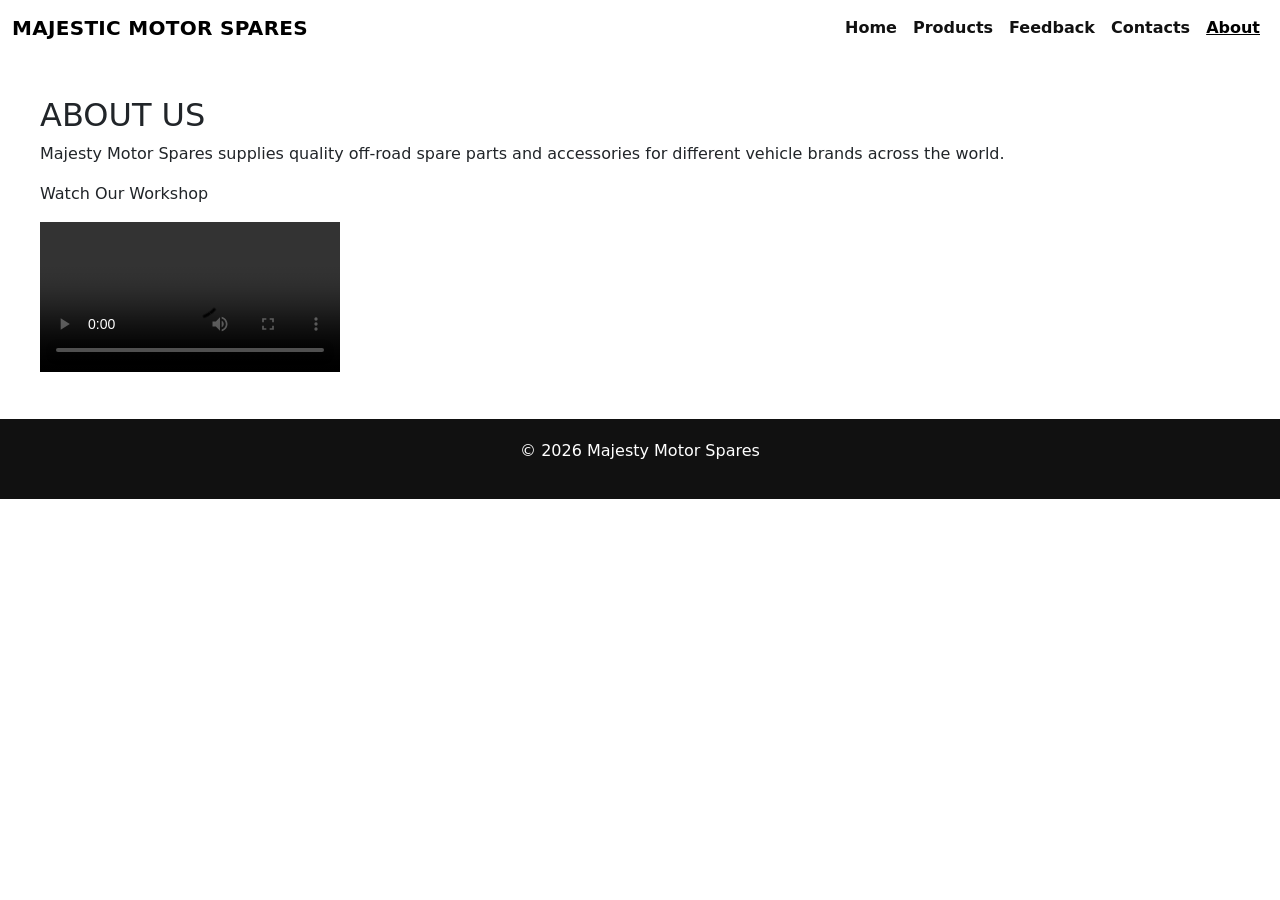
==== about.html @ 294830f8 "update about" ====
<!DOCTYPE html>
<html lang="en">
<head>
  <meta charset="UTF-8">
  <meta name="viewport" content="width=device-width, initial-scale=1.0">
  <title>About | Majesty Motor Spares</title>
<link rel="stylesheet" href="style.css">
<link href="https://cdn.jsdelivr.net/npm/bootstrap@5.3.3/dist/css/bootstrap.min.css" rel="stylesheet" integrity="sha384-QWTKZyjpPEjISv5WaRU9OFeRpok6YctnYmDr5pNlyT2bRjXh0JMhjY6hW+ALEwIH" crossorigin="anonymous">
</head>
<body>
<script src="https://cdn.jsdelivr.net/npm/bootstrap@5.3.3/dist/js/bootstrap.bundle.min.js" integrity="sha384-YvpcrYf0tY3lHB60NNkmXc5s9fDVZLESaAA55NDzOxhy9GkcIdslK1eN7N6jIeHz" crossorigin="anonymous"></script>

<!-- Shared header -->
<header>
  <nav class="navbar navbar-expand-lg">
    <div class="container-fluid">

      <a class="navbar-brand" href="#">MAJESTIC MOTOR SPARES</a>

      <button class="navbar-toggler" type="button"
        data-bs-toggle="collapse" data-bs-target="#navbarNav"
        aria-controls="navbarNav" aria-expanded="false" aria-label="Toggle navigation">
        <span class="navbar-toggler-icon"></span>
      </button>

      <div class="collapse navbar-collapse" id="navbarNav">
        <ul class="navbar-nav ms-auto">
          <li class="nav-item"><a class="nav-link" href="index.html">Home</a></li>
          <li class="nav-item"><a class="nav-link" href="products.html">Products</a></li>
          <li class="nav-item"><a class="nav-link" href="feedback.html">Feedback</a></li>
          <li class="nav-item"><a class="nav-link" href="contacts.html">Contacts</a></li>
          <li class="nav-item"><a class="nav-link active" href="about.html">About</a></li>
        </ul>
      </div>

    </div>
  </nav>
</header>


<section class="about">
  <h2>ABOUT US</h2>
  <p>
    Majesty Motor Spares supplies quality off-road spare parts and accessories for different vehicle brands across the world.
  </p>

  <!-- LEFT: VIDEO -->
  <div class="about-video-col">
    <p class="about-col-label">Watch Our Workshop</p>
    <div class="about-video-wrap">
      <video controls poster="">
        <source src="workshop.mp4" type="video/mp4">
        Your browser does not support HTML video.
      </video>
    </div>
  </div>
</section>


<footer>
  <p>&copy; 2026 Majesty Motor Spares</p>
</footer>

</body>
</html>
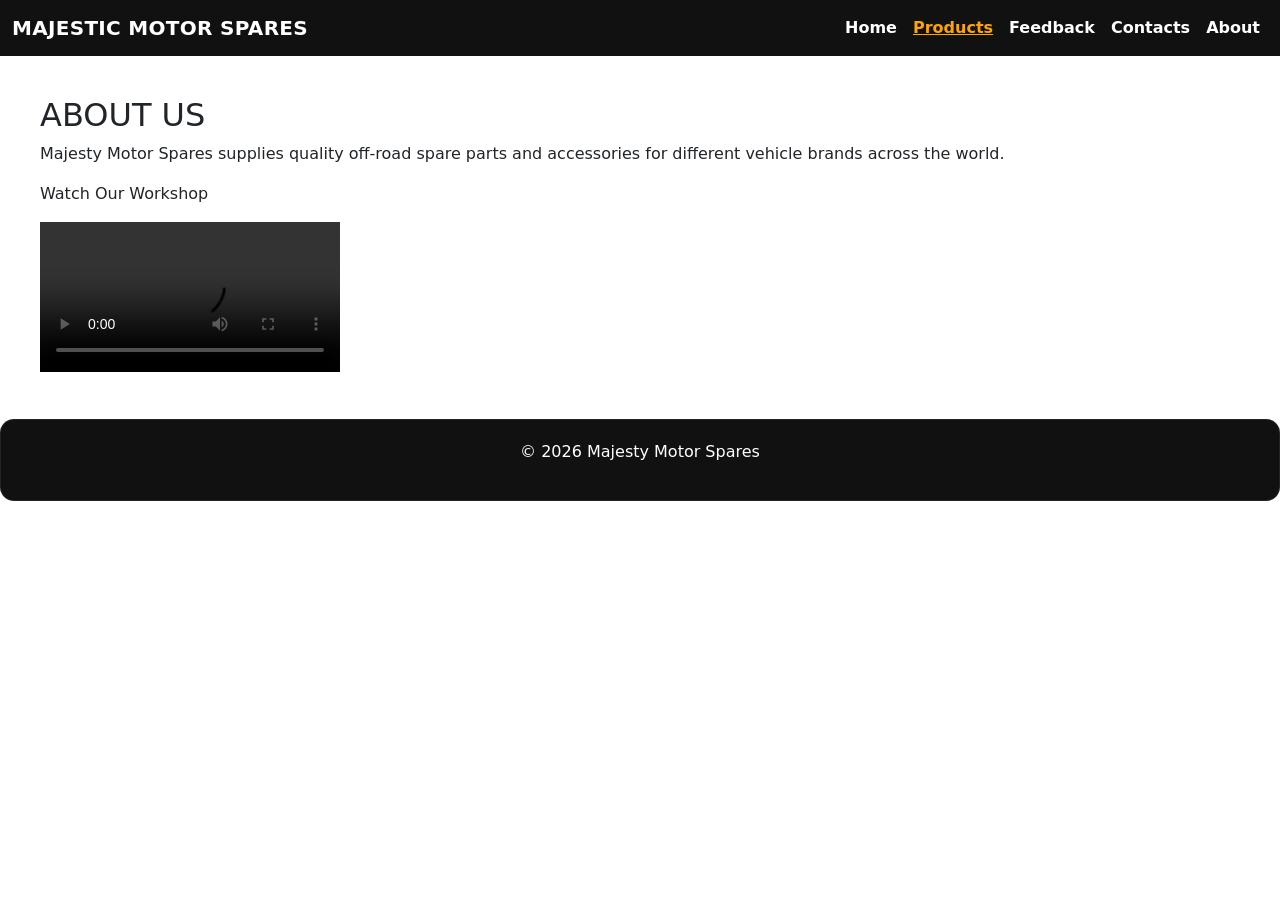
==== commit 9a578878: "Updated" ====
--- a/about.html
+++ b/about.html
@@ -12,7 +12,7 @@
 
 <!-- Shared header -->
 <header>
-  <nav class="navbar navbar-expand-lg">
+<nav class="navbar navbar-expand-lg navbar-dark">
     <div class="container-fluid">
 
       <a class="navbar-brand" href="#">MAJESTIC MOTOR SPARES</a>
@@ -26,10 +26,10 @@
       <div class="collapse navbar-collapse" id="navbarNav">
         <ul class="navbar-nav ms-auto">
           <li class="nav-item"><a class="nav-link" href="index.html">Home</a></li>
-          <li class="nav-item"><a class="nav-link" href="products.html">Products</a></li>
+          <li class="nav-item"><a class="nav-link active" href="products.html">Products</a></li>
           <li class="nav-item"><a class="nav-link" href="feedback.html">Feedback</a></li>
           <li class="nav-item"><a class="nav-link" href="contacts.html">Contacts</a></li>
-          <li class="nav-item"><a class="nav-link active" href="about.html">About</a></li>
+          <li class="nav-item"><a class="nav-link" href="about.html">About</a></li>
         </ul>
       </div>
 
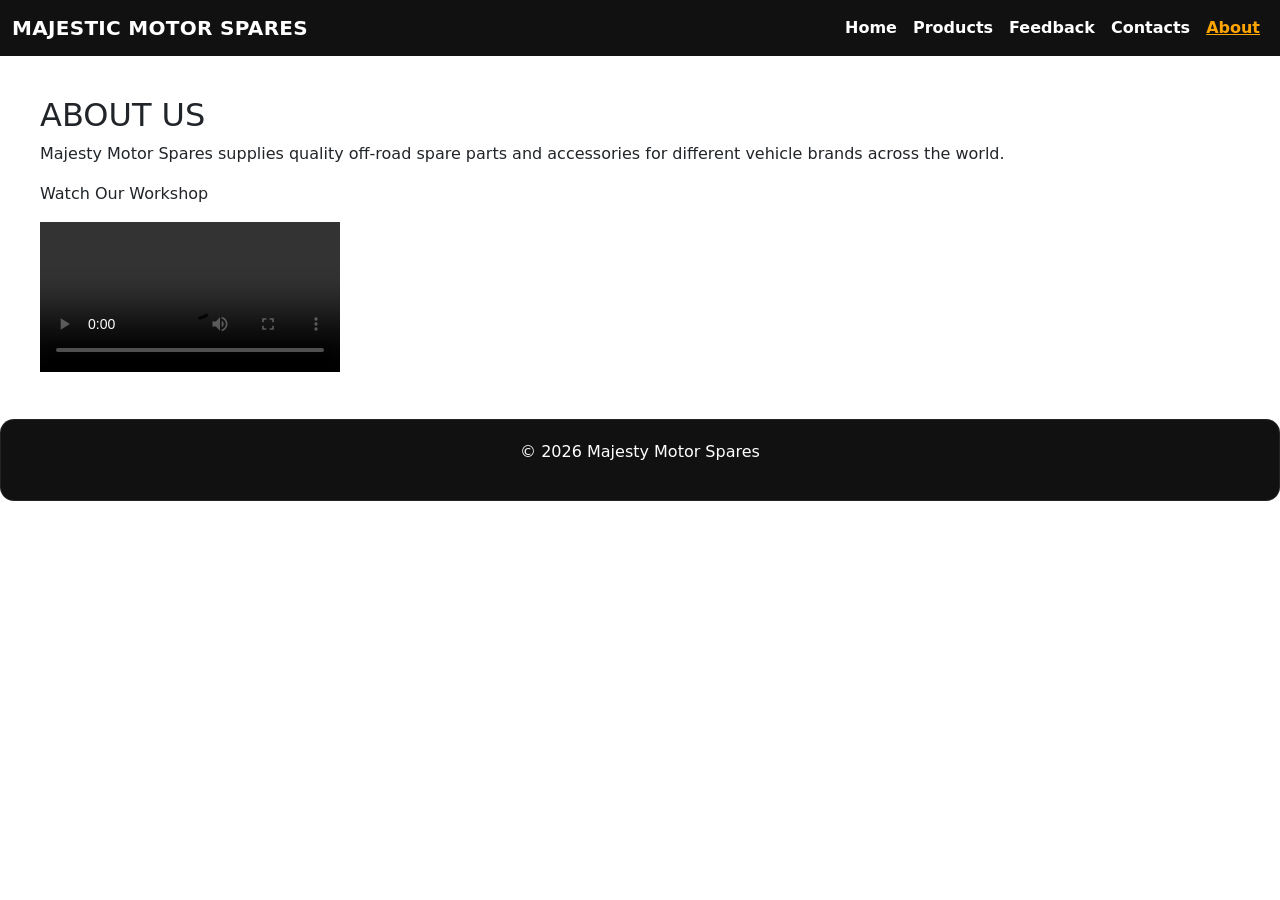
==== commit 287d434d: "saved" ====
--- a/about.html
+++ b/about.html
@@ -12,7 +12,7 @@
 
 <!-- Shared header -->
 <header>
-<nav class="navbar navbar-expand-lg navbar-dark">
+  <nav class="navbar navbar-expand-lg">
     <div class="container-fluid">
 
       <a class="navbar-brand" href="#">MAJESTIC MOTOR SPARES</a>
@@ -26,10 +26,10 @@
       <div class="collapse navbar-collapse" id="navbarNav">
         <ul class="navbar-nav ms-auto">
           <li class="nav-item"><a class="nav-link" href="index.html">Home</a></li>
-          <li class="nav-item"><a class="nav-link active" href="products.html">Products</a></li>
+          <li class="nav-item"><a class="nav-link" href="products.html">Products</a></li>
           <li class="nav-item"><a class="nav-link" href="feedback.html">Feedback</a></li>
           <li class="nav-item"><a class="nav-link" href="contacts.html">Contacts</a></li>
-          <li class="nav-item"><a class="nav-link" href="about.html">About</a></li>
+          <li class="nav-item"><a class="nav-link active" href="about.html">About</a></li>
         </ul>
       </div>
 
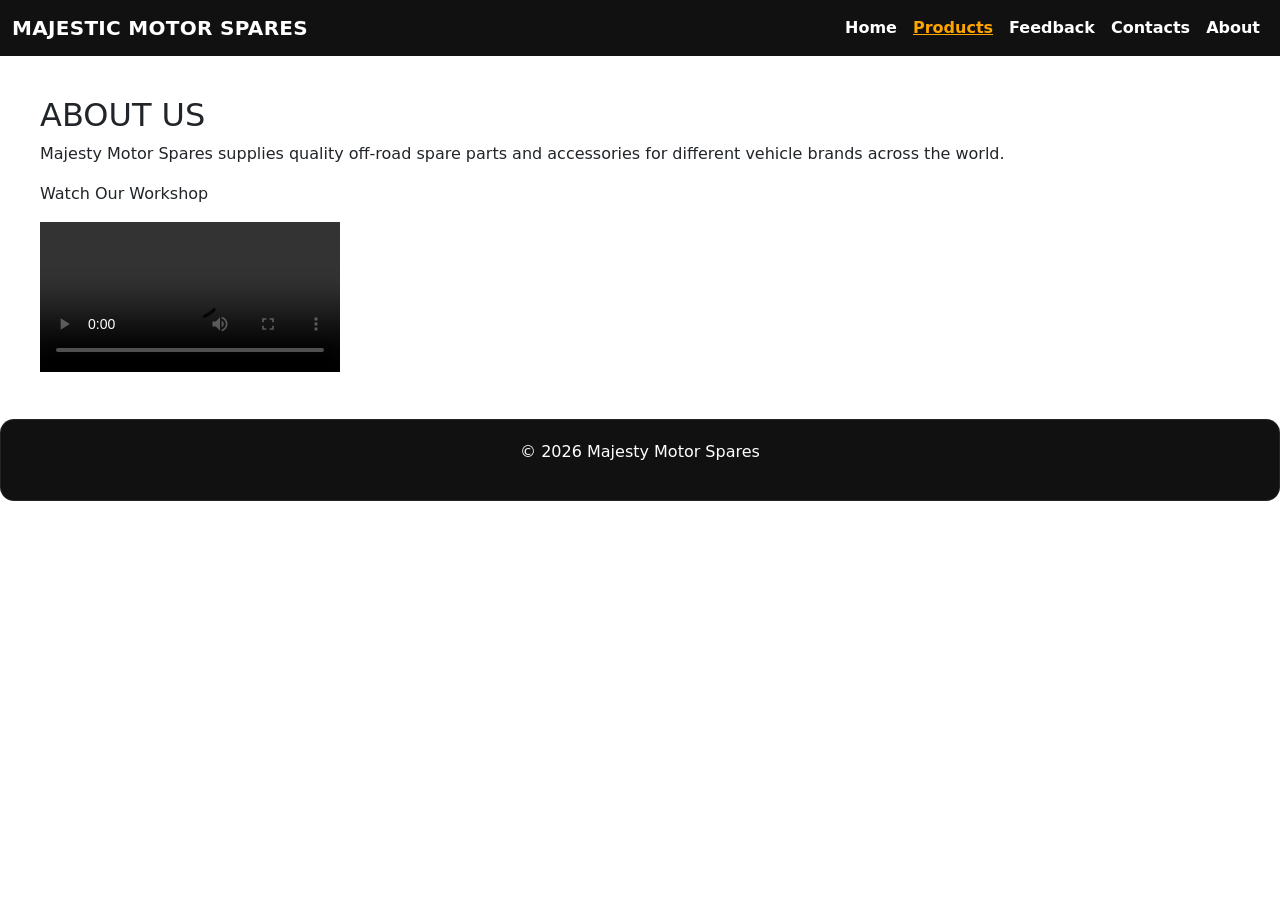
==== commit f637358d: "updated" ====
--- a/about.html
+++ b/about.html
@@ -12,7 +12,7 @@
 
 <!-- Shared header -->
 <header>
-  <nav class="navbar navbar-expand-lg">
+<nav class="navbar navbar-expand-lg navbar-dark">
     <div class="container-fluid">
 
       <a class="navbar-brand" href="#">MAJESTIC MOTOR SPARES</a>
@@ -26,10 +26,10 @@
       <div class="collapse navbar-collapse" id="navbarNav">
         <ul class="navbar-nav ms-auto">
           <li class="nav-item"><a class="nav-link" href="index.html">Home</a></li>
-          <li class="nav-item"><a class="nav-link" href="products.html">Products</a></li>
+          <li class="nav-item"><a class="nav-link active" href="products.html">Products</a></li>
           <li class="nav-item"><a class="nav-link" href="feedback.html">Feedback</a></li>
           <li class="nav-item"><a class="nav-link" href="contacts.html">Contacts</a></li>
-          <li class="nav-item"><a class="nav-link active" href="about.html">About</a></li>
+          <li class="nav-item"><a class="nav-link" href="about.html">About</a></li>
         </ul>
       </div>
 
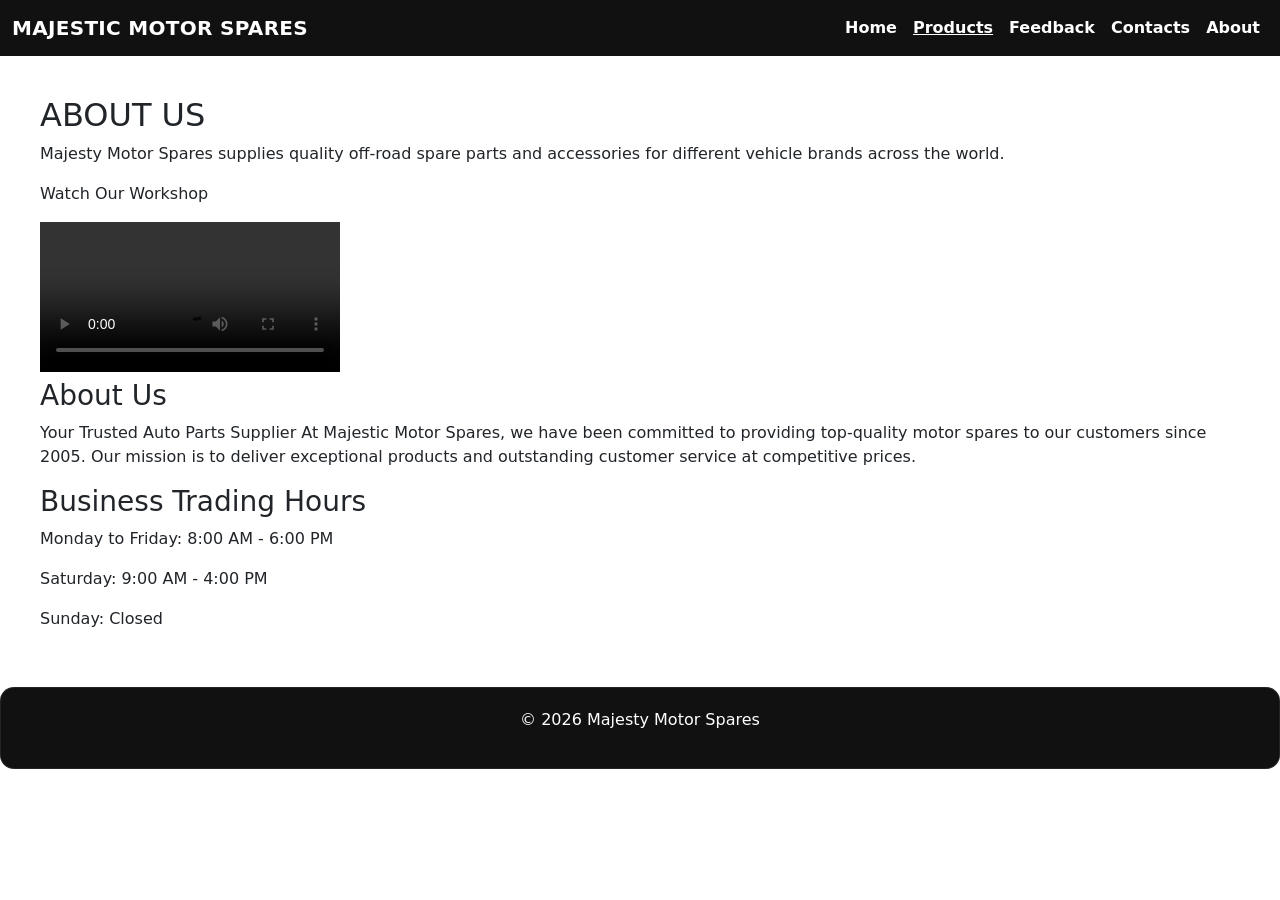
==== commit c53b7ef8: "Add" ====
--- a/about.html
+++ b/about.html
@@ -43,7 +43,7 @@
   <p>
     Majesty Motor Spares supplies quality off-road spare parts and accessories for different vehicle brands across the world.
   </p>
-
+<section main class="about-content">
   <!-- LEFT: VIDEO -->
   <div class="about-video-col">
     <p class="about-col-label">Watch Our Workshop</p>
@@ -55,8 +55,16 @@
     </div>
   </div>
 </section>
+<h3>About Us</h3>
+<p>Your Trusted Auto Parts Supplier
+At Majestic Motor Spares, we have been committed to providing top-quality motor spares to our customers since 2005.
 
-
+Our mission is to deliver exceptional products and outstanding customer service at competitive prices.</p>
+<h3>Business Trading Hours</h3>
+<p>Monday to Friday: 8:00 AM - 6:00 PM</p>
+<p>Saturday: 9:00 AM - 4:00 PM</p>
+<p>Sunday: Closed</p>
+</section>
 <footer>
   <p>&copy; 2026 Majesty Motor Spares</p>
 </footer>
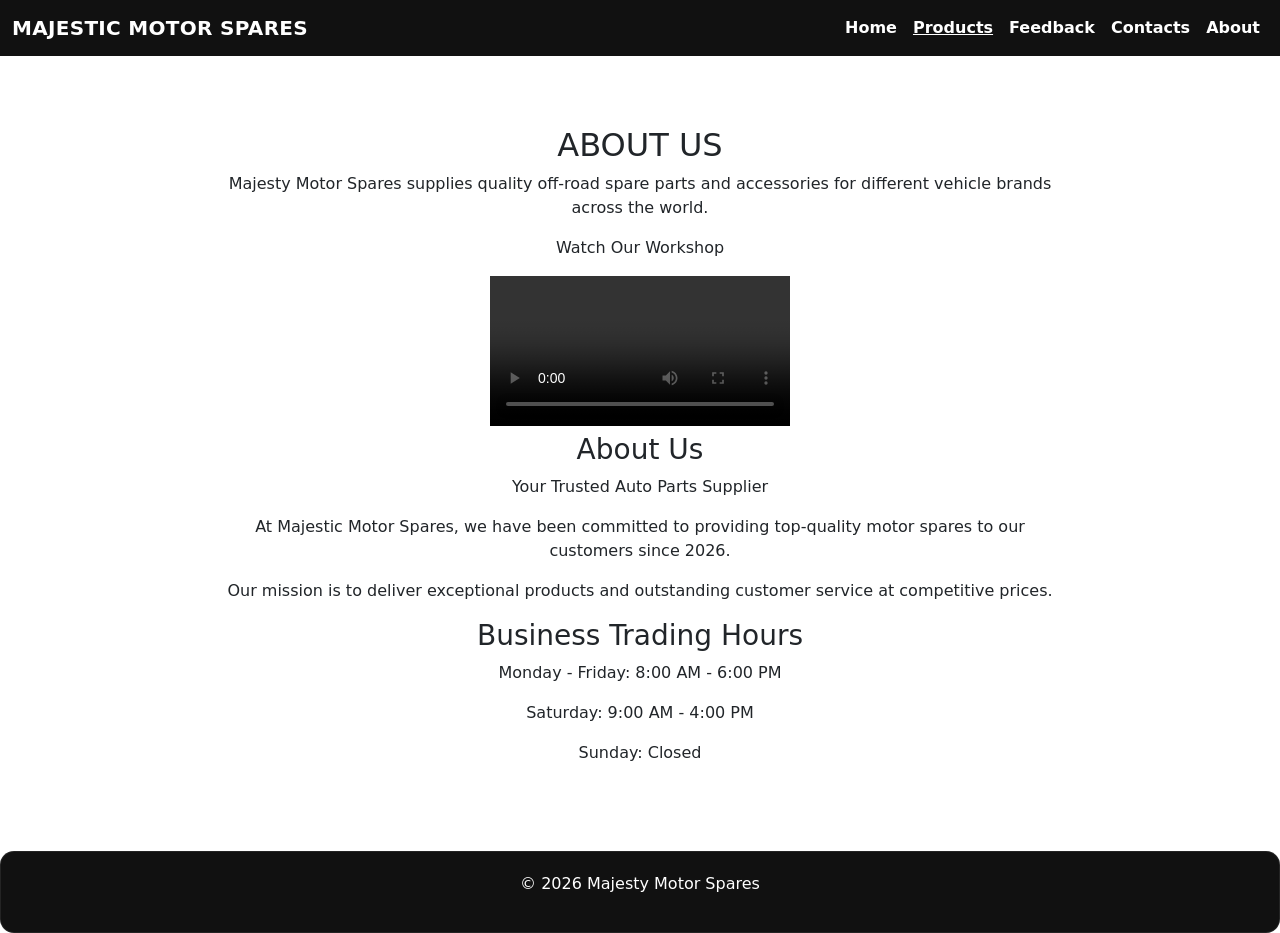
==== commit 8a2005c9: "add" ====
--- a/about.html
+++ b/about.html
@@ -57,14 +57,19 @@
 </section>
 <h3>About Us</h3>
 <p>Your Trusted Auto Parts Supplier
-At Majestic Motor Spares, we have been committed to providing top-quality motor spares to our customers since 2005.
+<p>At Majestic Motor Spares, we have been committed to providing top-quality motor spares to our customers since 2026.</p>
 
-Our mission is to deliver exceptional products and outstanding customer service at competitive prices.</p>
+<p>Our mission is to deliver exceptional products and outstanding customer service at competitive prices.</p>
+
+
 <h3>Business Trading Hours</h3>
-<p>Monday to Friday: 8:00 AM - 6:00 PM</p>
+
+<p>Monday - Friday: 8:00 AM - 6:00 PM</p>
 <p>Saturday: 9:00 AM - 4:00 PM</p>
 <p>Sunday: Closed</p>
+
 </section>
+
 <footer>
   <p>&copy; 2026 Majesty Motor Spares</p>
 </footer>
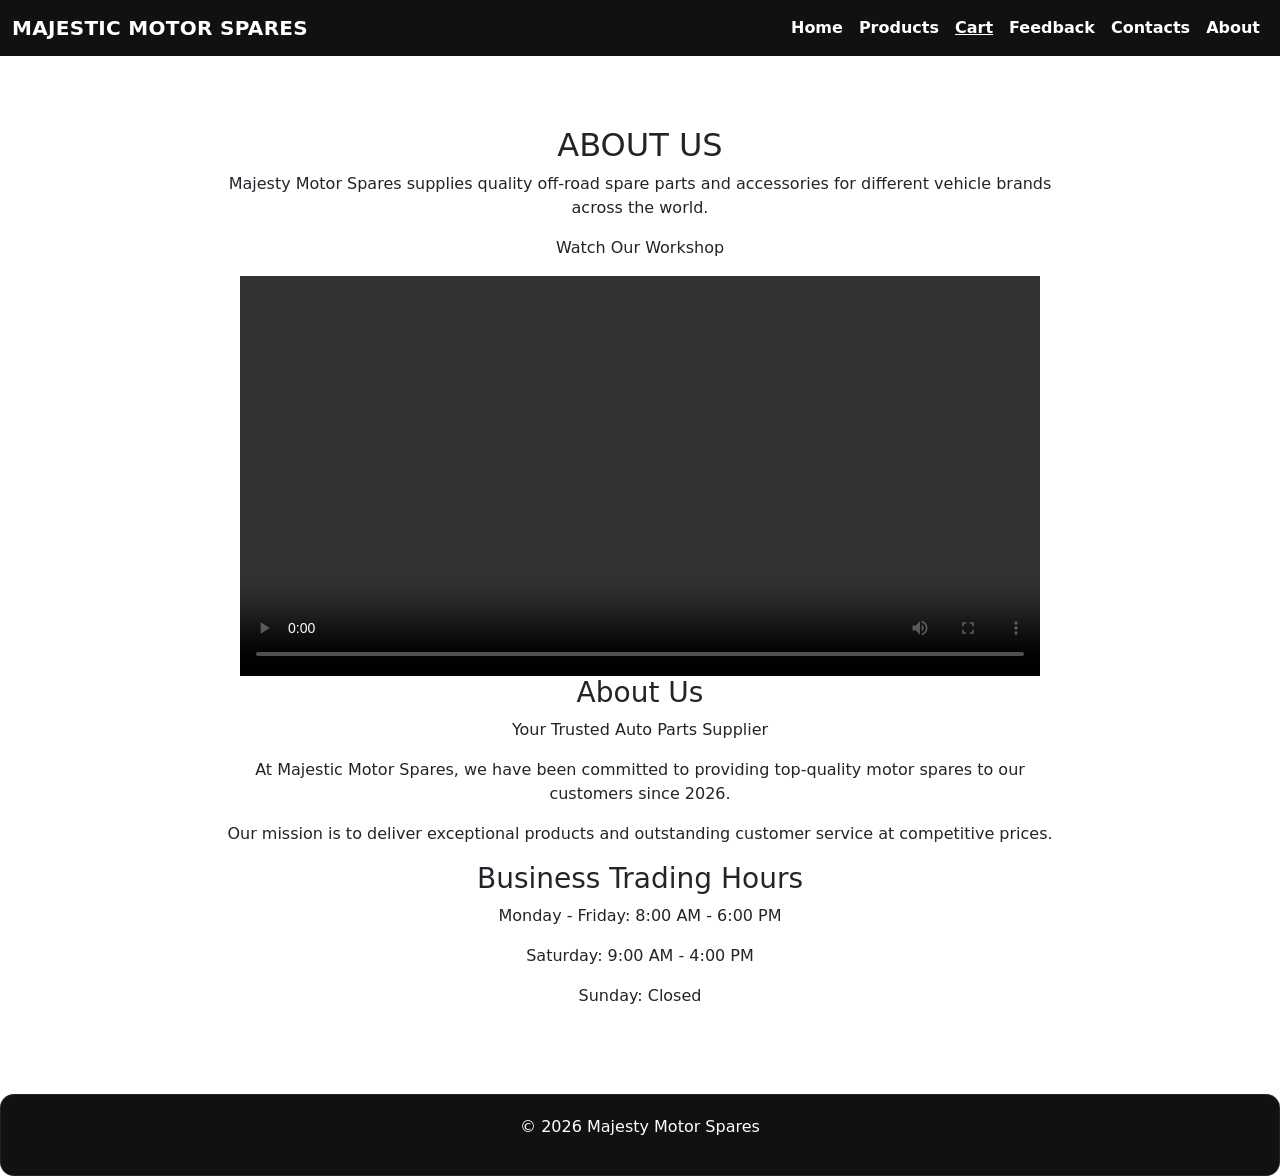
==== commit b8772ecd: "Updated" ====
--- a/about.html
+++ b/about.html
@@ -10,31 +10,59 @@
 <body>
 <script src="https://cdn.jsdelivr.net/npm/bootstrap@5.3.3/dist/js/bootstrap.bundle.min.js" integrity="sha384-YvpcrYf0tY3lHB60NNkmXc5s9fDVZLESaAA55NDzOxhy9GkcIdslK1eN7N6jIeHz" crossorigin="anonymous"></script>
 
-<!-- Shared header -->
 <header>
 <nav class="navbar navbar-expand-lg navbar-dark">
+
     <div class="container-fluid">
 
-      <a class="navbar-brand" href="#">MAJESTIC MOTOR SPARES</a>
+        <a class="navbar-brand" href="#">
+            MAJESTIC MOTOR SPARES
+        </a>
 
-      <button class="navbar-toggler" type="button"
-        data-bs-toggle="collapse" data-bs-target="#navbarNav"
-        aria-controls="navbarNav" aria-expanded="false" aria-label="Toggle navigation">
-        <span class="navbar-toggler-icon"></span>
-      </button>
+        <button class="navbar-toggler"
+                type="button"
+                data-bs-toggle="collapse"
+                data-bs-target="#navbarNav">
 
-      <div class="collapse navbar-collapse" id="navbarNav">
-        <ul class="navbar-nav ms-auto">
-          <li class="nav-item"><a class="nav-link" href="index.html">Home</a></li>
-          <li class="nav-item"><a class="nav-link active" href="products.html">Products</a></li>
-          <li class="nav-item"><a class="nav-link" href="feedback.html">Feedback</a></li>
-          <li class="nav-item"><a class="nav-link" href="contacts.html">Contacts</a></li>
-          <li class="nav-item"><a class="nav-link" href="about.html">About</a></li>
-        </ul>
-      </div>
+            <span class="navbar-toggler-icon"></span>
+
+        </button>
+
+        <div class="collapse navbar-collapse" id="navbarNav">
+
+            <ul class="navbar-nav ms-auto">
+
+                <li class="nav-item">
+                    <a class="nav-link" href="index.html">Home</a>
+                </li>
+
+                <li class="nav-item">
+                    <a class="nav-link" href="products.html">Products</a>
+                </li>
+
+                <li class="nav-item">
+                    <a class="nav-link active" href="cart.html">Cart</a>
+                </li>
+
+                <li class="nav-item">
+                    <a class="nav-link" href="feedback.html">Feedback</a>
+                </li>
+
+                <li class="nav-item">
+                    <a class="nav-link" href="contacts.html">Contacts</a>
+                </li>
+
+                <li class="nav-item">
+                    <a class="nav-link" href="about.html">About</a>
+                </li>
+
+            </ul>
+
+        </div>
 
     </div>
-  </nav>
+
+</nav>
 </header>
 
 
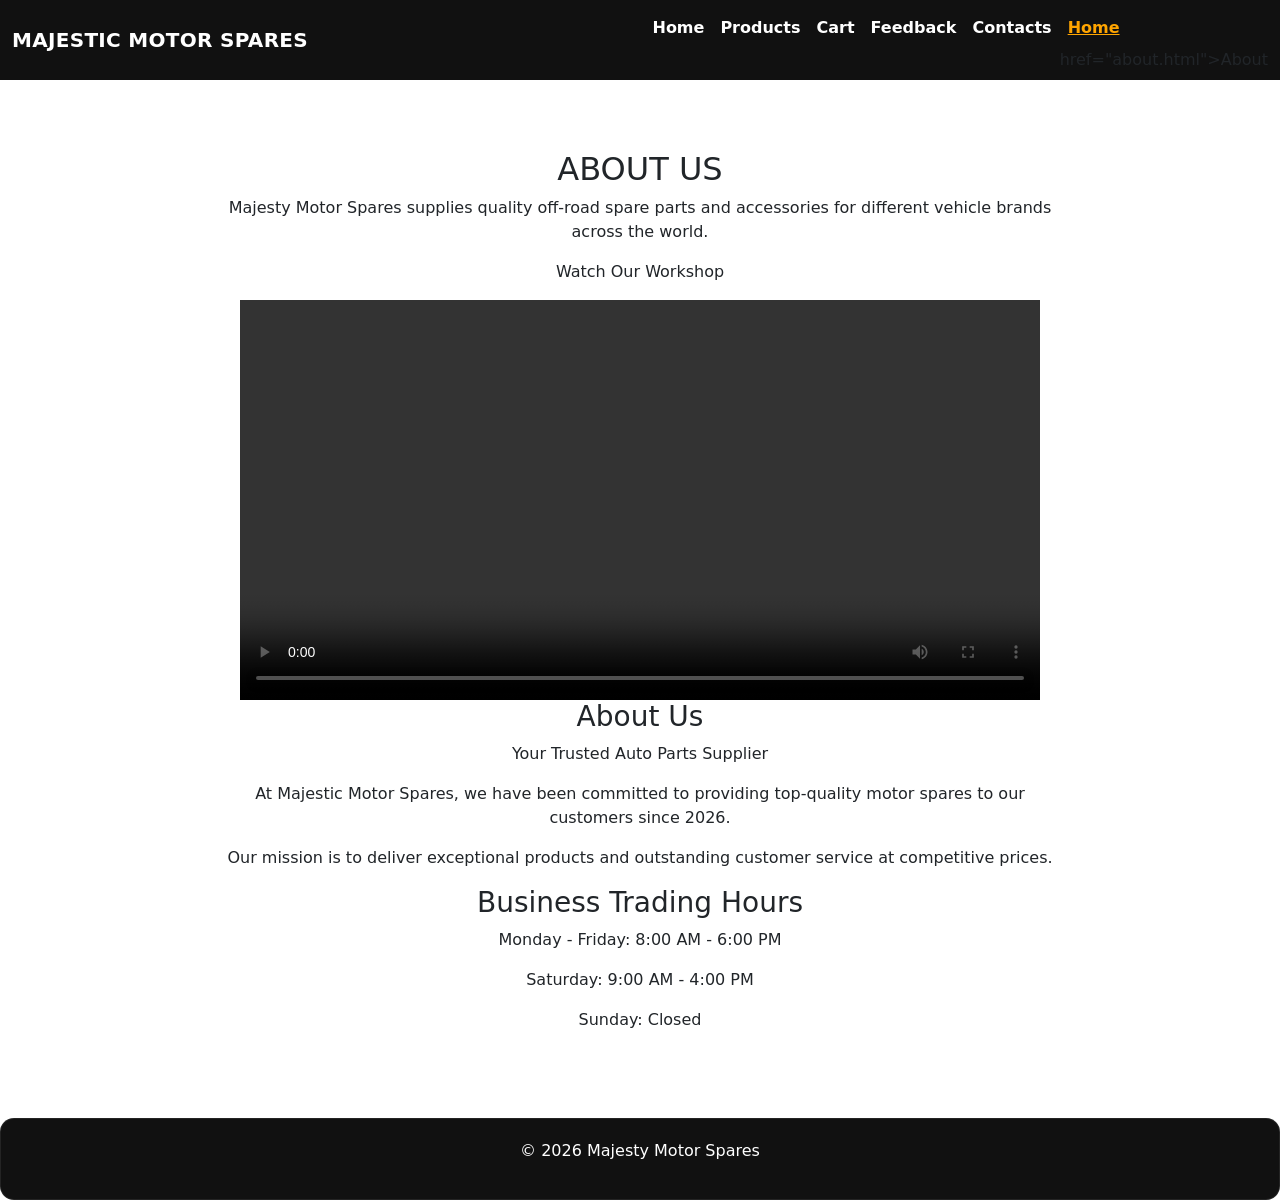
==== commit 00a7c9ad: "add" ====
--- a/about.html
+++ b/about.html
@@ -41,7 +41,7 @@
                 </li>
 
                 <li class="nav-item">
-                    <a class="nav-link active" href="cart.html">Cart</a>
+                    <a class="nav-link" href="cart.html">Cart</a>
                 </li>
 
                 <li class="nav-item">
@@ -53,7 +53,8 @@
                 </li>
 
                 <li class="nav-item">
-                    <a class="nav-link" href="about.html">About</a>
+                                        <a class="nav-link active" href="index.html">Home</a>
+ href="about.html">About</a>
                 </li>
 
             </ul>
--- a/style.css
+++ b/style.css
@@ -0,0 +1,473 @@
+body{
+  margin:0;
+  font-family: Arial, Helvetica, sans-serif;
+  background:white;
+  color:black;
+}
+
+
+.site-header{ display:none; }
+.logo{ display:none; }
+.main-nav{ display:none; }
+
+
+.navbar{
+  background:#111 !important;
+  padding:18px 20px;
+  position:fixed;
+  top:0;
+  left:0;
+    width:100%;
+}
+
+.navbar-brand{
+  font-weight:800;
+  letter-spacing:0.3px;
+  color:#fff !important;
+}
+
+.navbar-nav .nav-link{
+  color:#fff;
+  font-weight:600;
+}
+
+.navbar-nav .nav-link.active{
+    color:orange !important;
+    font-weight:bold;
+    text-decoration:underline;
+}
+
+/* Hero */
+.hero{
+
+  height:500px;
+
+  background:
+  linear-gradient(rgba(0,0,0,0.5),
+  rgba(0,0,0,0.5)),
+  url('https://cdn.pixabay.com/photo/2018/10/14/19/01/offroad-3747184_1280.jpg');
+
+  background-size:cover;
+
+  background-position:center;
+
+  display:flex;
+
+  align-items:center;
+
+  padding-left:80px;
+
+  color:white;
+}
+
+.hero-text h1{
+
+  font-size:70px;
+
+  max-width:600px;
+
+  margin-bottom:20px;
+}
+
+.hero-text p{
+
+  font-size:25px;
+
+  margin-bottom:30px;
+}
+
+.hero-text a{
+
+  background:white;
+
+  color:black;
+
+  text-decoration:none;
+
+  padding:15px 35px;
+
+  border-radius:30px;
+
+  font-weight:bold;
+}
+
+/* =========================
+   VEHICLE SEARCH
+========================= */
+
+.vehicle-search{
+    background:black;
+    padding:20px;
+    display:flex;
+    justify-content:center;
+    gap:15px;
+    margin:20px 0;
+    flex-wrap:wrap;
+}
+
+.vehicle-search select,
+.vehicle-search button{
+
+    padding:12px;
+
+    width:180px;
+
+    border:none;
+
+    border-radius:5px;
+}
+
+.vehicle-search button{
+
+    background:orange;
+
+    color:white;
+}
+
+
+.main-content{
+    display:flex;
+    gap:20px;
+    margin:20px;
+    align-items:flex-start;
+}
+
+/* Main layout */
+.main-container{
+  display:flex;
+  gap:20px;
+  margin:20px;
+  align-items:flex-start;
+  flex-wrap:nowrap;
+}
+
+/* products page: allow cards to wrap */
+.container.products-layout{
+  flex-wrap:wrap;
+}
+
+
+/* Products page card layout helpers */
+.page-card{
+  background:whitesmoke;
+  border-radius:14px;
+  border:1px solid #eee;
+  overflow:hidden;
+}
+
+.products-layout{
+  align-items:flex-start;
+}
+
+/* keep hero look for other pages */
+.hero{
+  border-radius:14px;
+  overflow:hidden;
+  border:1px solid #eee;
+}
+
+/* layout containers */
+header{ width:100%; }
+
+aside{
+  flex:0 0 25%;
+  padding:20px;
+}
+
+/* Sidebar blocks (used on index.html) */
+.sidebar{
+    width:25%;
+}
+
+/* Home categories area beside sidebar */
+.home-categories{
+    width:75%;
+    display:grid;
+    grid-template-columns:repeat(3,1fr);
+    gap:20px;
+}
+
+.main-container.container{
+  gap:30px;
+}
+
+
+.offer-box,
+.help-box{
+  background:#333;
+  color:#fff;
+  padding:15px;
+  margin-bottom:20px;
+  border-radius:10px;
+}
+
+.offer-box h2,
+.help-box h2,
+.offer-box h1,
+.offer-box p,
+.help-box p{
+  margin-bottom:10px;
+}
+
+.offer-box a,
+.help-box a{
+  display:inline-block;
+  background:orange;
+  color:#fff;
+  padding:8px 12px;
+  text-decoration:none;
+  border-radius:6px;
+}
+
+.offer-box a:hover,
+.help-box a:hover{
+  filter:brightness(0.95);
+}
+
+@media (max-width: 768px){
+  aside{ flex:1 1 100%; }
+}
+
+
+/* Product page: make cards wrap nicely */
+.container.products-layout{
+  flex-wrap:wrap;
+}
+
+.container.products-layout > header,
+.container.products-layout > article{
+  flex:1 1 320px;
+  min-width:320px;
+}
+
+
+
+aside section{
+  margin-bottom:20px;
+  padding:10px;
+  border-bottom:1px solid #ccc;
+}
+
+article{
+  flex:3;
+  padding:20px;
+}
+
+/* keep product cards inside article clean */
+.products-grid .product-card{
+  background:#fff;
+}
+
+
+article h2{
+  margin-bottom:20px;
+}
+
+article section{
+  margin-bottom:20px;
+  padding:15px;
+  border:1px solid #ddd;
+  border-radius:10px;
+}
+
+
+/* Products grid */
+.products-grid{
+  display:grid;
+  grid-template-columns:repeat(4,1fr);
+  gap:20px;
+}
+
+
+article{
+  padding:20px;
+}
+
+.category-card{
+  background:white;
+  border:1px solid #ddd;
+  border-radius:10px;
+  padding:15px;
+  text-align:center;
+}
+
+.category-card img{
+  width:100%;
+  height:200px;
+  object-fit:cover;
+  border-radius:8px;
+  display:block;
+}
+
+/* Keep legacy selectors working if other pages still use product-card */
+.product-card{
+  background:#fff;
+  border:1px solid #ddd;
+  border-radius:10px;
+  padding:16px;
+  text-align:center;
+}
+
+.product-card img{
+  display:block;
+  margin:0 auto 10px;
+}
+
+.product-card h3{
+  font-size:1.05rem;
+  margin:0;
+}
+
+@media (max-width: 768px){
+  .products-grid{ grid-template-columns: 1fr; }
+}
+
+section img{
+  display:block;
+  margin-bottom:10px;
+}
+
+/* About */
+.about{
+    max-width:900px;
+    margin:40px auto;
+    padding:30px;
+    text-align:center;
+    background:white;
+    border-radius:10px;
+}
+
+.about-video-wrap{
+    width:100%;
+    text-align:center;
+}
+
+.about-video-wrap video{
+    width:100%;
+    max-width:800px;
+    height:auto;
+    display:block;
+    margin:0 auto;
+}
+/* Footer (kept below main content on products page) */
+footer{
+  background:#111;
+  color:#fff;
+  text-align:center;
+  padding:20px;
+  margin-top:20px;
+  width:100%;
+}
+
+/* make the products footer look like a card below the About block */
+footer{
+  border-radius:14px;
+  border:1px solid rgba(255,255,255,0.08);
+}
+
+
+/* =========================
+   RESPONSIVE DESIGN
+========================= */
+
+/* Tablets */
+@media (max-width: 992px){
+
+    .hero{
+        padding-left:40px;
+    }
+
+    .hero-text h1{
+        font-size:50px;
+        width:auto;
+    }
+
+    .hero-text p{
+        font-size:20px;
+    }
+
+    .products-grid{
+        grid-template-columns:repeat(2,1fr);
+    }
+
+    .home-categories{
+        grid-template-columns:repeat(2,1fr);
+    }
+}
+
+/* Mobile Phones */
+@media (max-width: 768px){
+
+    .hero{
+        height:auto;
+        padding:40px 20px;
+        text-align:center;
+        justify-content:center;
+    }
+
+    .hero-text h1{
+        font-size:36px;
+        width:auto;
+    }
+
+    .hero-text p{
+        font-size:18px;
+    }
+
+    .main-content{
+        flex-direction:column;
+    }
+
+    .sidebar{
+        width:100%;
+    }
+
+    .home-categories{
+        width:100%;
+        grid-template-columns:1fr;
+    }
+
+    .products-grid{
+        grid-template-columns:1fr;
+    }
+
+    .vehicle-search{
+        flex-direction:column;
+        align-items:center;
+    }
+
+    .vehicle-search select,
+    .vehicle-search button{
+        width:100%;
+        max-width:300px;
+    }
+
+    .about{
+        margin:20px;
+        padding:20px;
+    }
+
+    .about-video-wrap video{
+        width:100%;
+    }
+}
+
+/* Very Small Phones */
+@media (max-width: 480px){
+
+    .navbar-brand{
+        font-size:18px;
+    }
+
+    .hero-text h1{
+        font-size:28px;
+    }
+
+    .hero-text p{
+        font-size:16px;
+    }
+
+    .hero-text a{
+        padding:10px 20px;
+    }
+}
